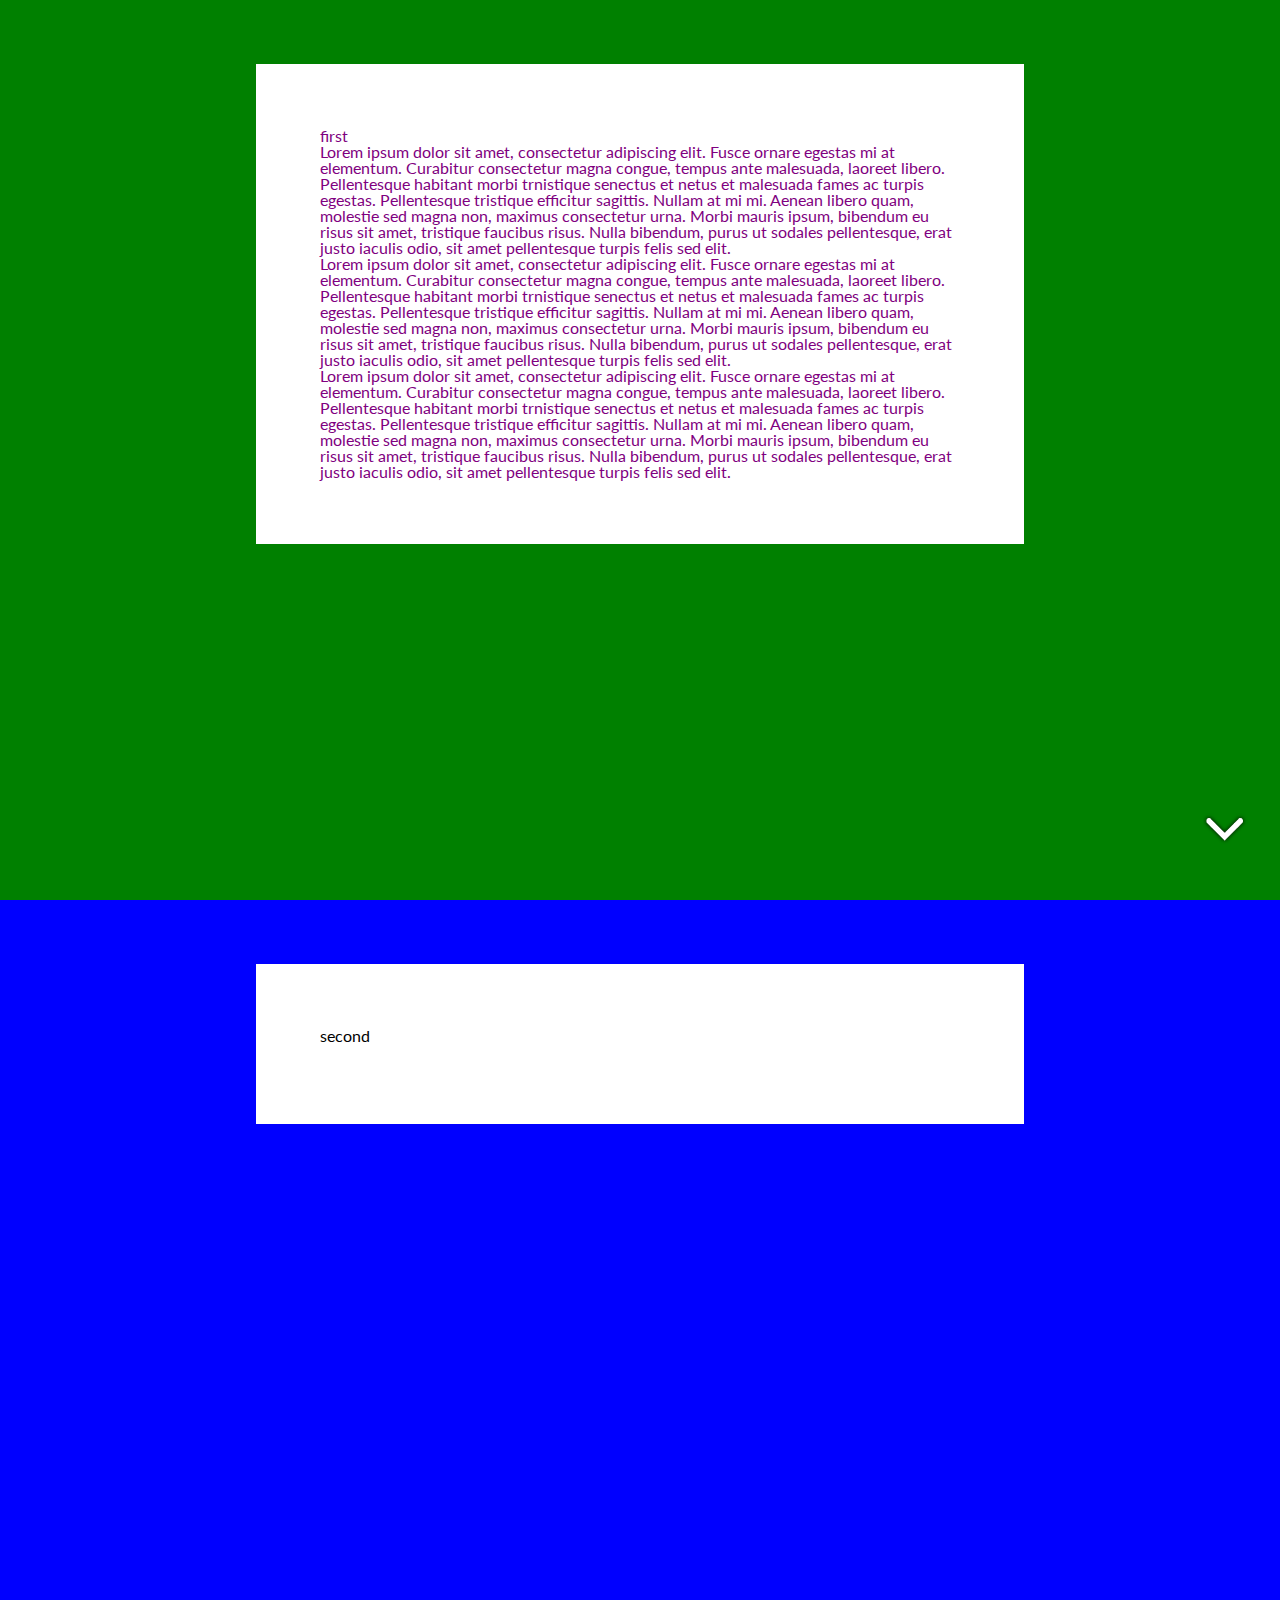
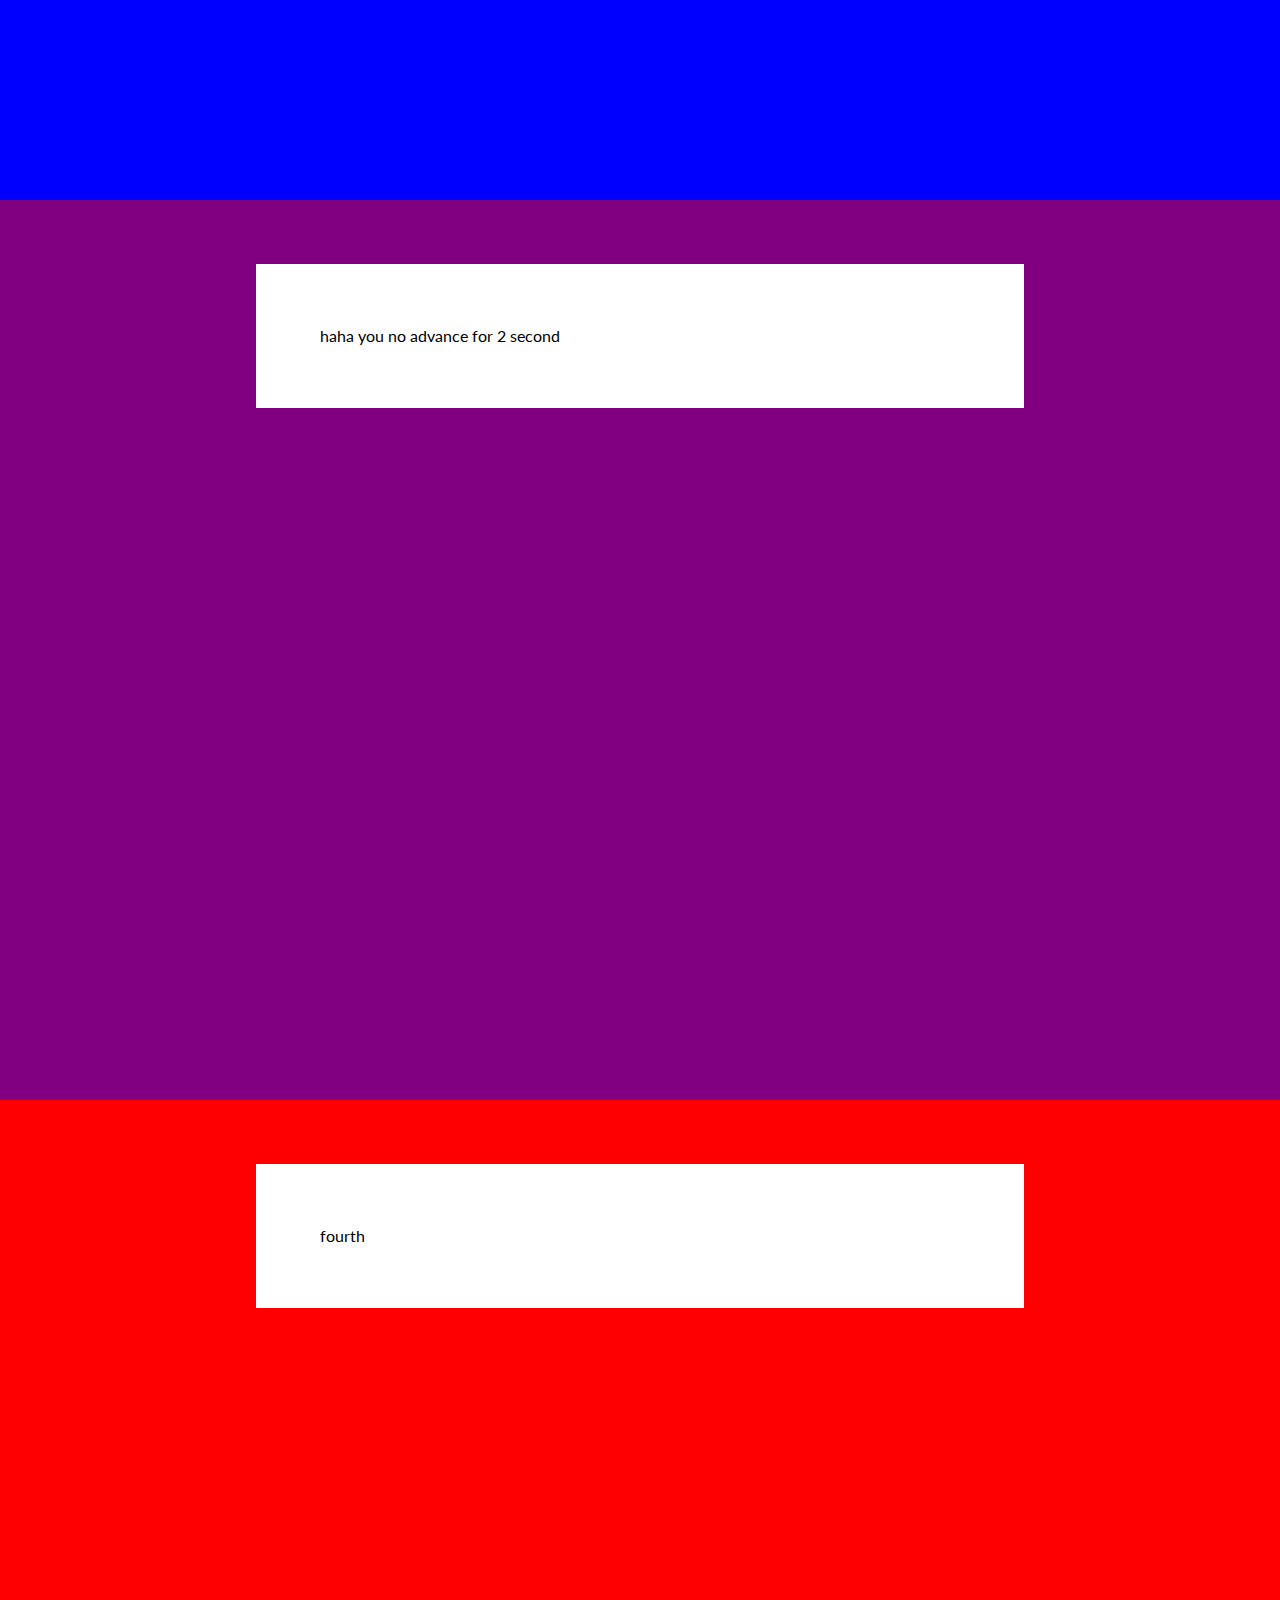
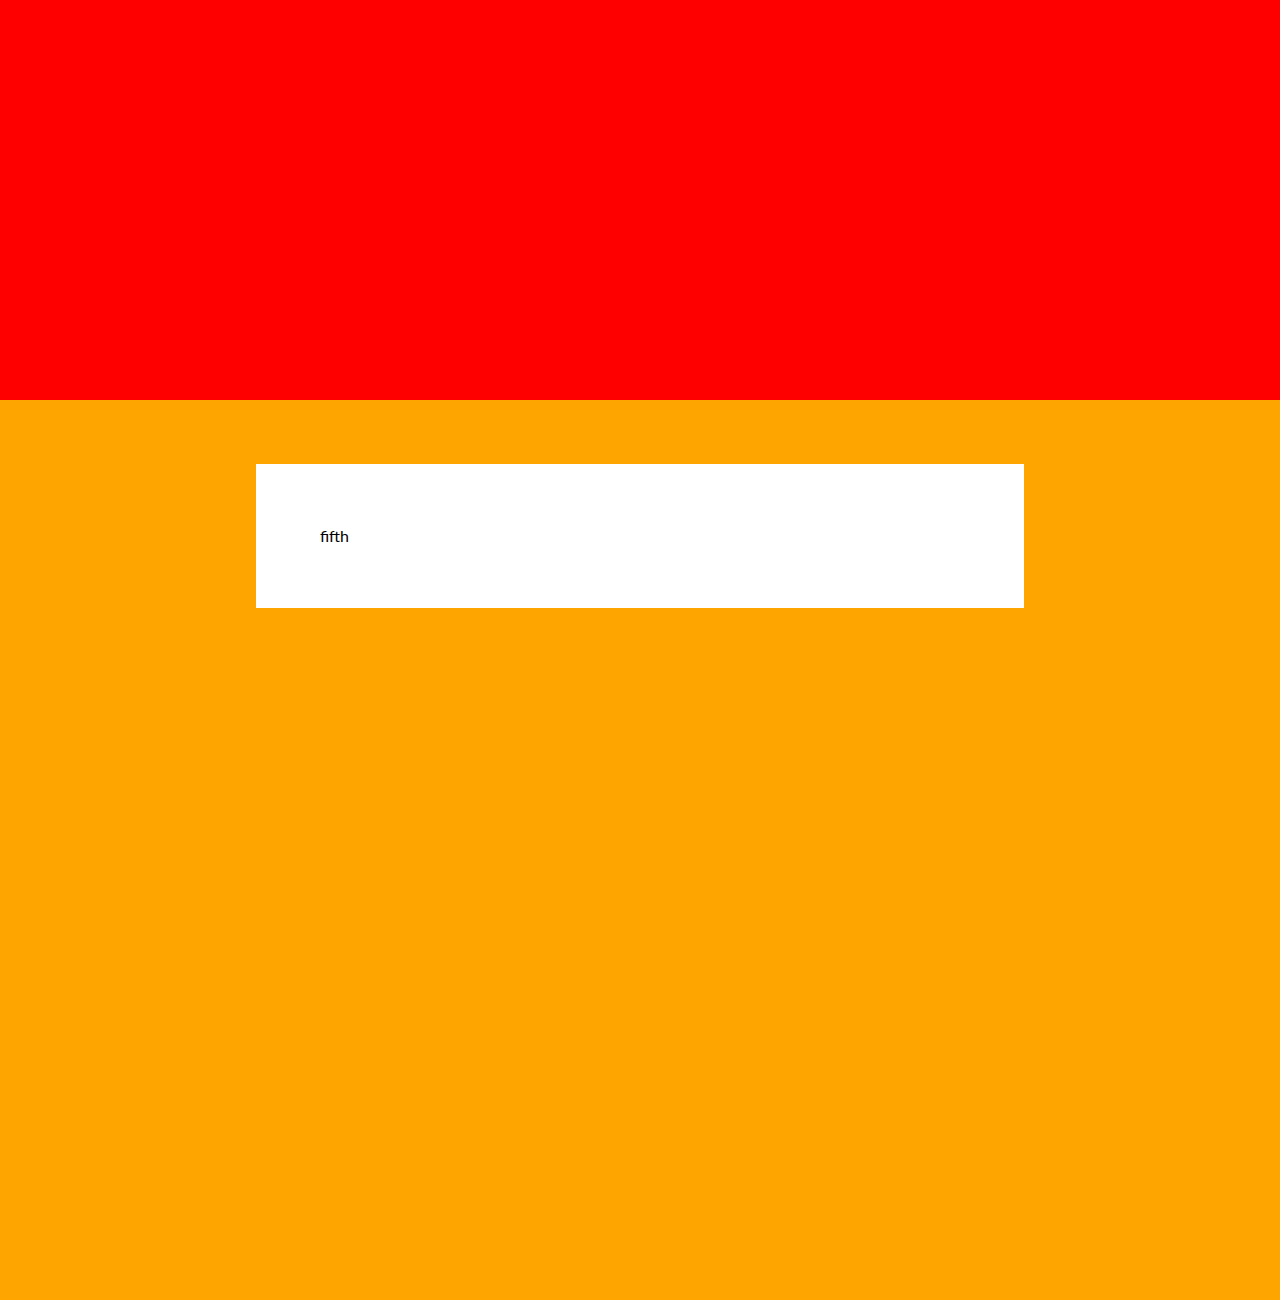
==== index.html @ 57e83030 "flipbook" ====
<!DOCTYPE html>
<html lang="en">
<head>
	<meta charset="UTF-8">
	<title>Flipbook</title>
	<link rel="stylesheet" href="css/reset.css">
	<link rel="stylesheet" href="css/jquery-ui.min.css">
	<link rel="stylesheet" href="css/flipbook.css">
	<link rel="stylesheet" href="css/style.css">

</head>
<body>

<div id="book">

<div  class="page"  style="background-color: green;">
	<div class="card">
		<h1>first</h1>
		<p>Lorem ipsum dolor sit amet, consectetur adipiscing elit. Fusce ornare egestas mi at elementum. Curabitur consectetur magna congue, tempus ante malesuada, laoreet libero. Pellentesque habitant morbi trnistique senectus et netus et malesuada fames ac turpis egestas. Pellentesque tristique efficitur sagittis. Nullam at mi mi. Aenean libero quam, molestie sed magna non, maximus consectetur urna. Morbi mauris ipsum, bibendum eu risus sit amet, tristique faucibus risus. Nulla bibendum, purus ut sodales pellentesque, erat justo iaculis odio, sit amet pellentesque turpis felis sed elit.</p>
		<p>Lorem ipsum dolor sit amet, consectetur adipiscing elit. Fusce ornare egestas mi at elementum. Curabitur consectetur magna congue, tempus ante malesuada, laoreet libero. Pellentesque habitant morbi trnistique senectus et netus et malesuada fames ac turpis egestas. Pellentesque tristique efficitur sagittis. Nullam at mi mi. Aenean libero quam, molestie sed magna non, maximus consectetur urna. Morbi mauris ipsum, bibendum eu risus sit amet, tristique faucibus risus. Nulla bibendum, purus ut sodales pellentesque, erat justo iaculis odio, sit amet pellentesque turpis felis sed elit.</p>
		<p>Lorem ipsum dolor sit amet, consectetur adipiscing elit. Fusce ornare egestas mi at elementum. Curabitur consectetur magna congue, tempus ante malesuada, laoreet libero. Pellentesque habitant morbi trnistique senectus et netus et malesuada fames ac turpis egestas. Pellentesque tristique efficitur sagittis. Nullam at mi mi. Aenean libero quam, molestie sed magna non, maximus consectetur urna. Morbi mauris ipsum, bibendum eu risus sit amet, tristique faucibus risus. Nulla bibendum, purus ut sodales pellentesque, erat justo iaculis odio, sit amet pellentesque turpis felis sed elit.</p>
	</div>
</div>

<div class="page" style ='background-color: blue;'>
	<div class="card">
		<h2>second</h2>
		<figure>
			<img src="img/graphics/Abortion_Rates.jpg" alt="">
		</figure>
		
	</div>
</div>

<div class="page time_delay" style="background-color: purple;">
	<div class="card">
		<h2>haha you no advance for 2 second	</h2>
	</div>
</div>

<div class="page" style="background-color: red;">
	<div class="card">
	<h2>fourth</h2>
	</div>
</div>

<div class="page" style="background-color: orange;">
	<div class="card">
	<h2>fifth</h2>
	</div>
</div>

</div>


<div class="button_wrap">
	<button id="prev">
		<img src="img/util/prev.png" alt="">
	</button>

	<button id="next">
		<img src="img/util/next.png" alt="">

	</button>
</div>

<script type="text/javascript" src="js/jquery-3.1.1.min.js"></script>
<script type="text/javascript" src="js/jquery-ui.min.js"></script>
<script type="text/javascript" src="js/flipbook.js"></script>

</body>
</html>
---- css/flipbook.css ----
@import url("https://fonts.googleapis.com/css?family=Lato:300,400,900");
@-ms-viewport {
  width: device-width; }

html {
  background-color: #f2f2f2;
  overflow: hidden; }

.test {
  color: yellow;
  background-color: black; }

.page {
  position: relative;
  width: 100vw;
  height: 100vh;
  overflow: scroll; }

.card {
  background-color: white;
  width: 50vw;
  padding: 5%;
  margin: 0 auto;
  margin-top: 5%;
  margin-bottom: 5%; }

.active {
  color: purple; }

.button_wrap {
  position: absolute;
  bottom: 5%;
  right: 2%;
  z-index: 10000;
  display: block; }
  .button_wrap #next {
    background-color: transparent;
    position: relative;
    border: 0;
    height: 4em; }
  .button_wrap #prev {
    background-color: transparent;
    position: relative;
    height: 4em;
    margin-right: 2em;
    border: 0em; }
---- css/style.css ----
@import url("https://fonts.googleapis.com/css?family=Lato:300,400,900");
@-ms-viewport {
  width: device-width; }

html {
  font-family: 'Lato', sans-serif; }

img {
  width: 100%; }
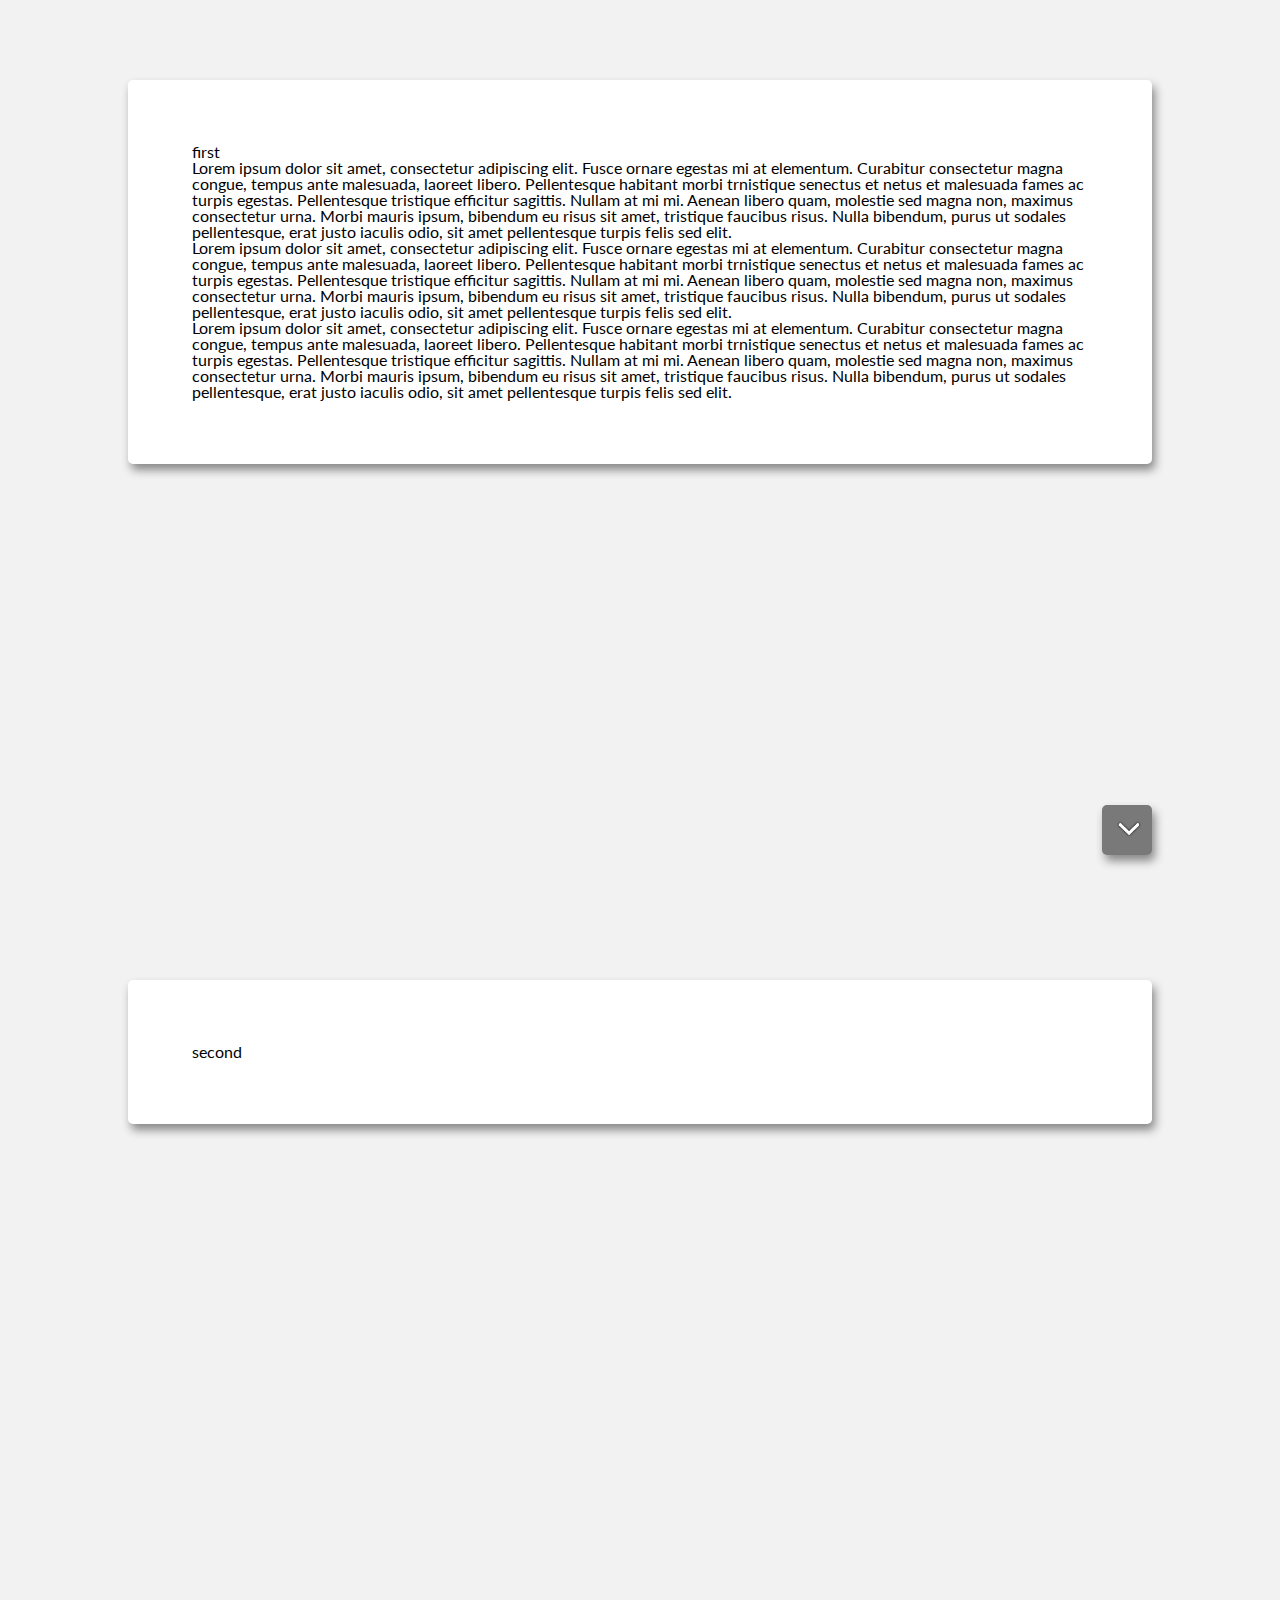
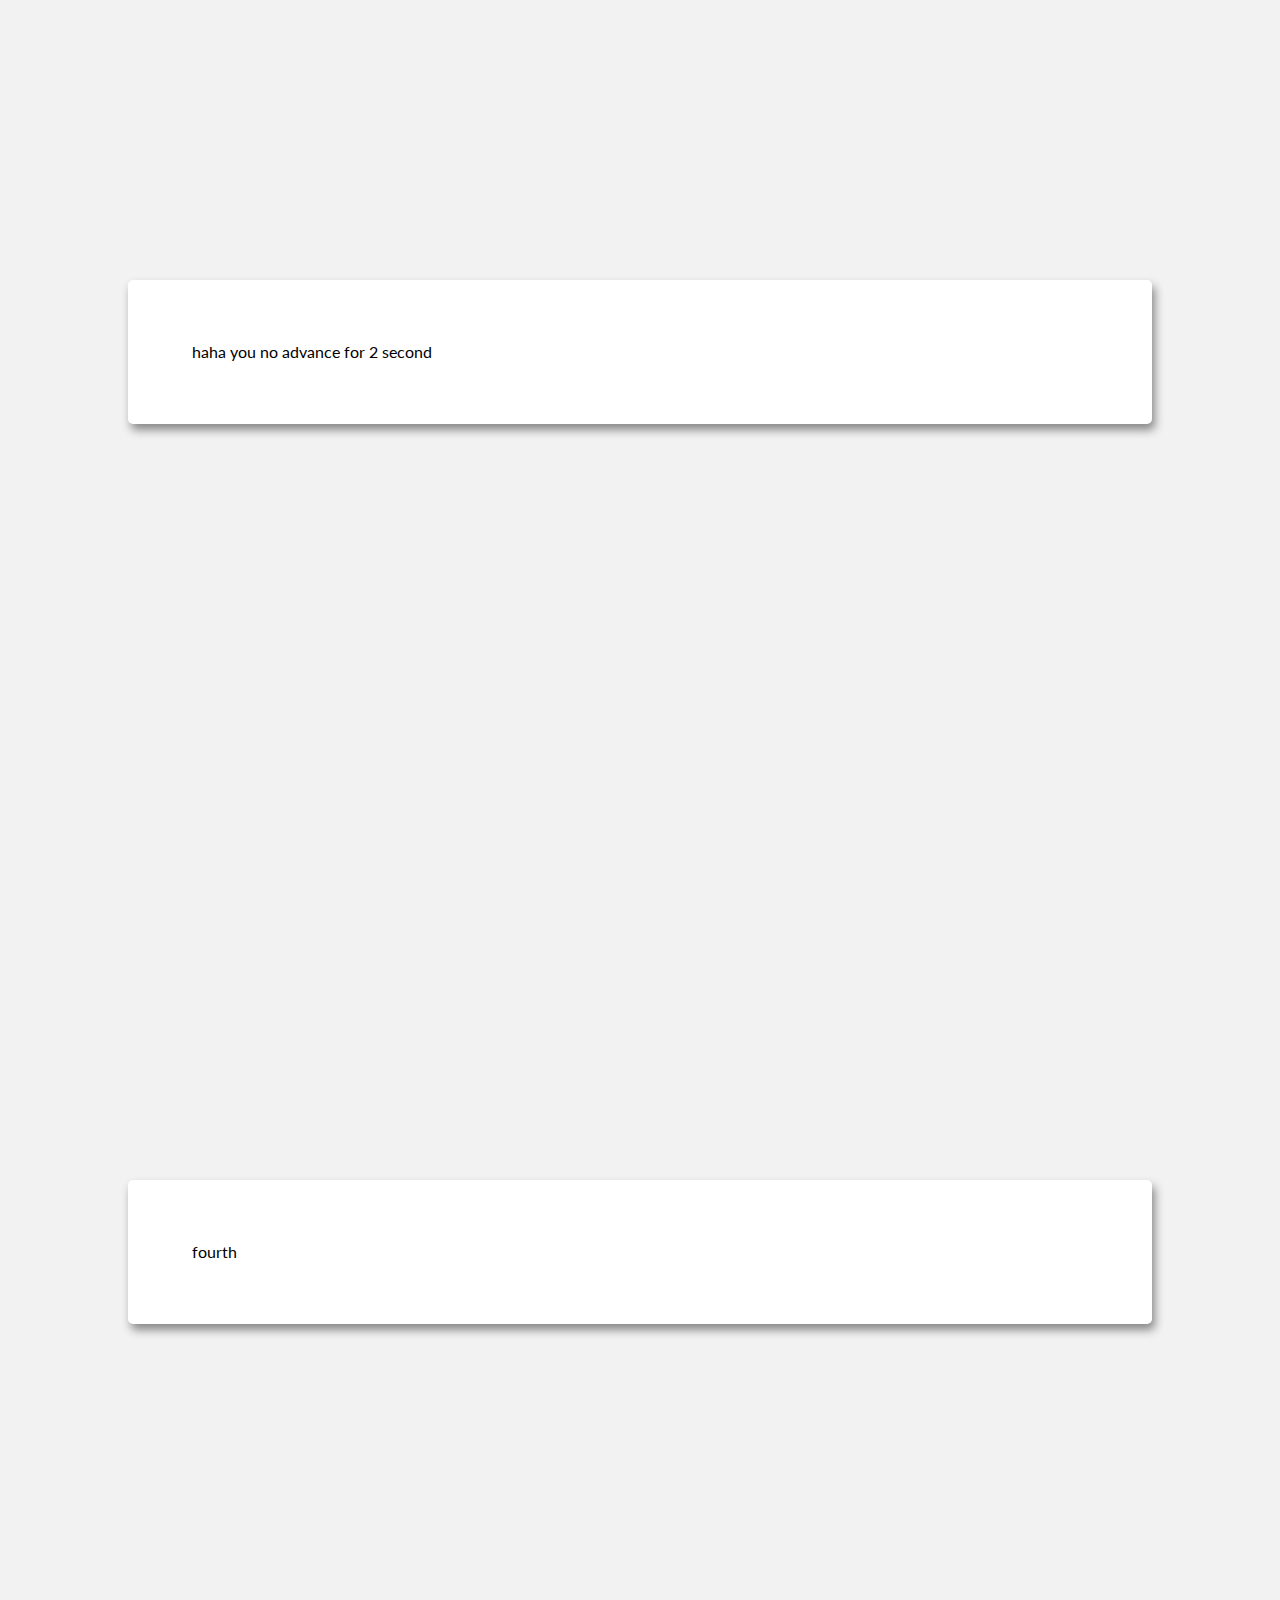
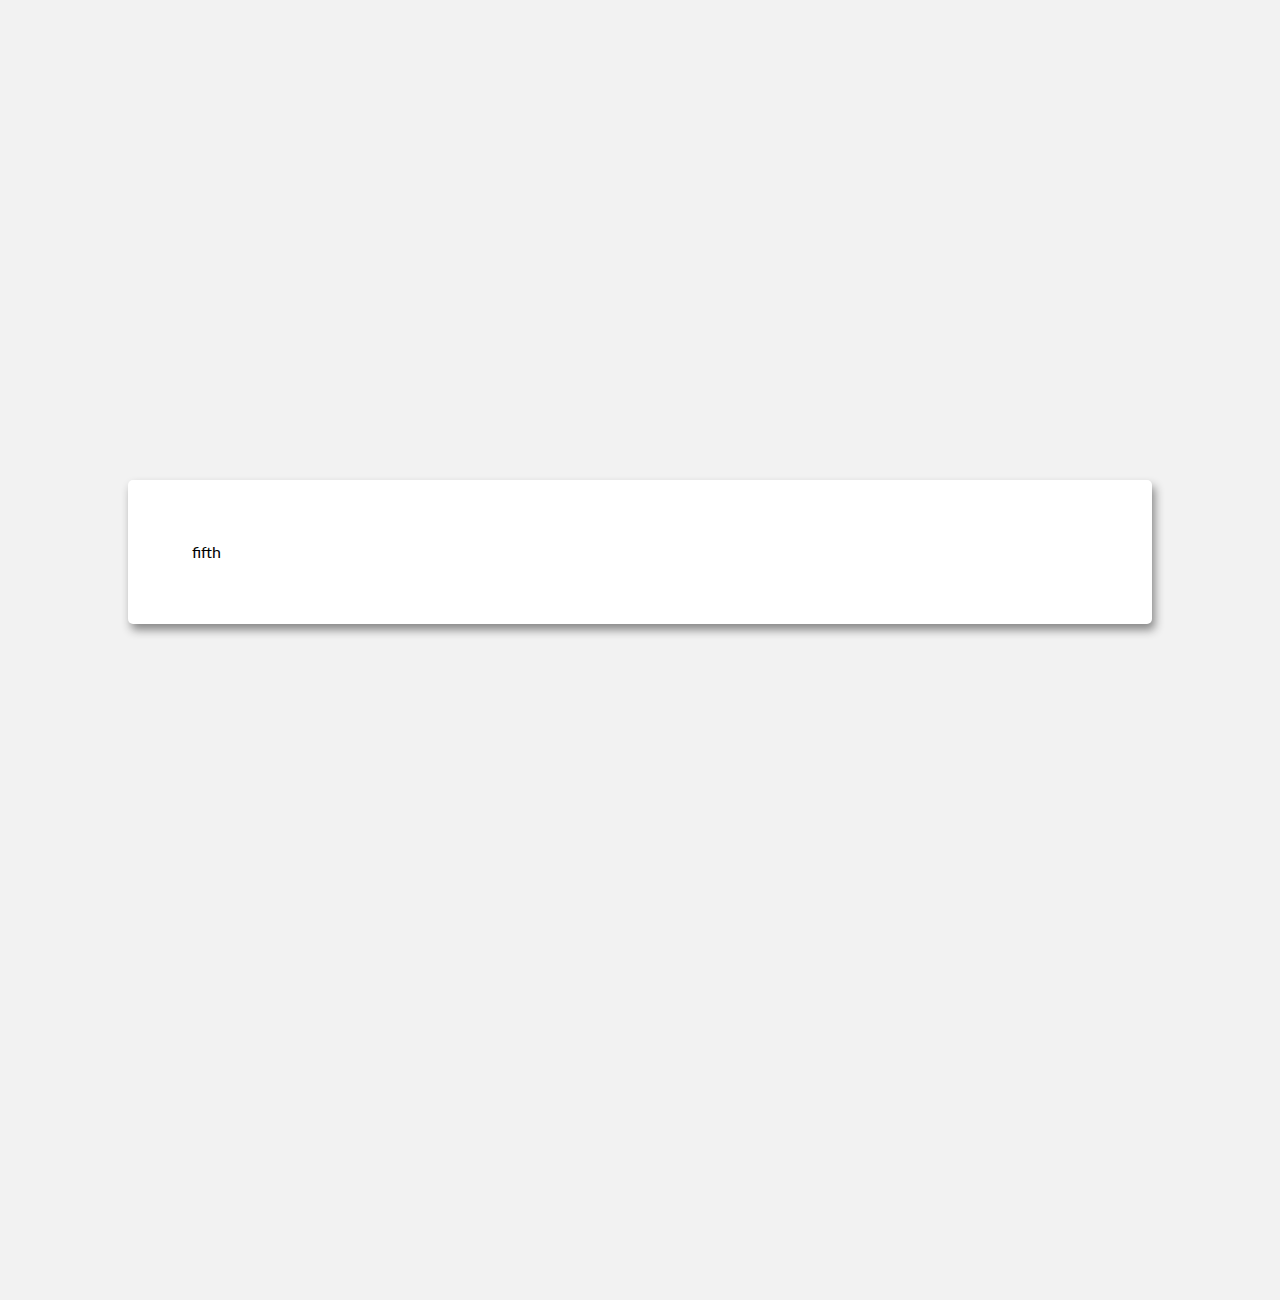
==== commit 3783c862: "updates from abortion interactive" ====
--- a/index.html
+++ b/index.html
@@ -13,7 +13,7 @@
 
 <div id="book">
 
-<div  class="page"  style="background-color: green;">
+<div  class="page">
 	<div class="card">
 		<h1>first</h1>
 		<p>Lorem ipsum dolor sit amet, consectetur adipiscing elit. Fusce ornare egestas mi at elementum. Curabitur consectetur magna congue, tempus ante malesuada, laoreet libero. Pellentesque habitant morbi trnistique senectus et netus et malesuada fames ac turpis egestas. Pellentesque tristique efficitur sagittis. Nullam at mi mi. Aenean libero quam, molestie sed magna non, maximus consectetur urna. Morbi mauris ipsum, bibendum eu risus sit amet, tristique faucibus risus. Nulla bibendum, purus ut sodales pellentesque, erat justo iaculis odio, sit amet pellentesque turpis felis sed elit.</p>
@@ -22,29 +22,29 @@
 	</div>
 </div>
 
-<div class="page" style ='background-color: blue;'>
+<div class="page exit_card" >
 	<div class="card">
 		<h2>second</h2>
 		<figure>
-			<img src="img/graphics/Abortion_Rates.jpg" alt="">
+			
 		</figure>
 		
 	</div>
 </div>
 
-<div class="page time_delay" style="background-color: purple;">
+<div class="page exit_card time_delay">
 	<div class="card">
 		<h2>haha you no advance for 2 second	</h2>
 	</div>
 </div>
 
-<div class="page" style="background-color: red;">
+<div class="page exit_card " >
 	<div class="card">
 	<h2>fourth</h2>
 	</div>
 </div>
 
-<div class="page" style="background-color: orange;">
+<div class="page">
 	<div class="card">
 	<h2>fifth</h2>
 	</div>
@@ -52,17 +52,26 @@
 
 </div>
 
+<div class="button_wrap">
 
-<div class="button_wrap">
+	<button id="exit">
+		<h4>EXIT</h4>
+	</button>
+
+	<button id="next">
+		
+		<img src="img/util/next.png" alt="">
+	</button>
+
+	<button id="restart">
+		<h4>Restart&nbsp;</h4>
+	</button>
+
 	<button id="prev">
 		<img src="img/util/prev.png" alt="">
 	</button>
+</div>
 
-	<button id="next">
-		<img src="img/util/next.png" alt="">
-
-	</button>
-</div>
 
 <script type="text/javascript" src="js/jquery-3.1.1.min.js"></script>
 <script type="text/javascript" src="js/jquery-ui.min.js"></script>
--- a/css/flipbook.css
+++ b/css/flipbook.css
@@ -1,4 +1,4 @@
-@import url("https://fonts.googleapis.com/css?family=Lato:300,400,900");
+@import url("https://fonts.googleapis.com/css?family=Lato:300,400,700,900");
 @-ms-viewport {
   width: device-width; }
 
@@ -10,37 +10,103 @@
   color: yellow;
   background-color: black; }
 
+#book {
+  position: relative; }
+
 .page {
   position: relative;
   width: 100vw;
   height: 100vh;
   overflow: scroll; }
 
+.card:first-child {
+  margin-top: 5em; }
+
+.card:last-child {
+  margin-bottom: 6em; }
+
 .card {
   background-color: white;
-  width: 50vw;
+  overflow: scroll;
+  width: 70%;
   padding: 5%;
   margin: 0 auto;
-  margin-top: 5%;
-  margin-bottom: 5%; }
-
-.active {
-  color: purple; }
+  margin-bottom: 2em;
+  margin-top: 2em;
+  box-shadow: 3px 6px 10px #888888;
+  border-radius: 5px; }
 
 .button_wrap {
   position: absolute;
   bottom: 5%;
-  right: 2%;
+  right: 10%;
   z-index: 10000;
-  display: block; }
+  width: 80%; }
+  .button_wrap h4 {
+    display: inline-block;
+    text-transform: uppercase;
+    position: relative;
+    width: 50%;
+    vertical-align: text-bottom;
+    margin-right: 5px;
+    color: rgba(0, 0, 0, 0.5);
+    color: white; }
   .button_wrap #next {
-    background-color: transparent;
-    position: relative;
+    border-radius: 5px;
+    background-color: rgba(0, 0, 0, 0.5);
+    box-shadow: 3px 6px 10px #888888;
     border: 0;
-    height: 4em; }
+    height: auto;
+    width: 50px;
+    display: inline-block;
+    padding: 5px 5px 5px 5px;
+    float: right;
+    height: 50px; }
+    .button_wrap #next img {
+      display: inline-block;
+      width: 25px;
+      margin-left: 10%; }
+  .button_wrap #restart {
+    border-radius: 5px;
+    background-color: rgba(0, 0, 0, 0.5);
+    box-shadow: 3px 6px 10px #888888;
+    border: 0;
+    height: auto;
+    width: 200px;
+    display: none;
+    padding: 5px 5px 5px 5px;
+    float: right;
+    height: 50px;
+    text-align: center; }
   .button_wrap #prev {
-    background-color: transparent;
+    border-radius: 5px;
+    background-color: rgba(0, 0, 0, 0.5);
+    box-shadow: 3px 6px 10px #888888;
     position: relative;
     height: 4em;
     margin-right: 2em;
-    border: 0em; }
+    border: 0em;
+    padding: 5px 10px 5px 10px;
+    display: none;
+    float: right;
+    margin-right: 2em;
+    height: 50px;
+    width: 50px; }
+    .button_wrap #prev img {
+      display: inline-block;
+      width: 25px; }
+  .button_wrap #exit {
+    border-radius: 5px;
+    background-color: rgba(0, 0, 0, 0.5);
+    box-shadow: 3px 6px 10px #888888;
+    position: relative;
+    height: 4em;
+    margin-right: 2em;
+    border: 0em;
+    height: 50px;
+    width: auto;
+    padding: 5px 10px 5px 10px;
+    display: inline-block;
+    text-align: left;
+    float: left;
+    display: none; }
